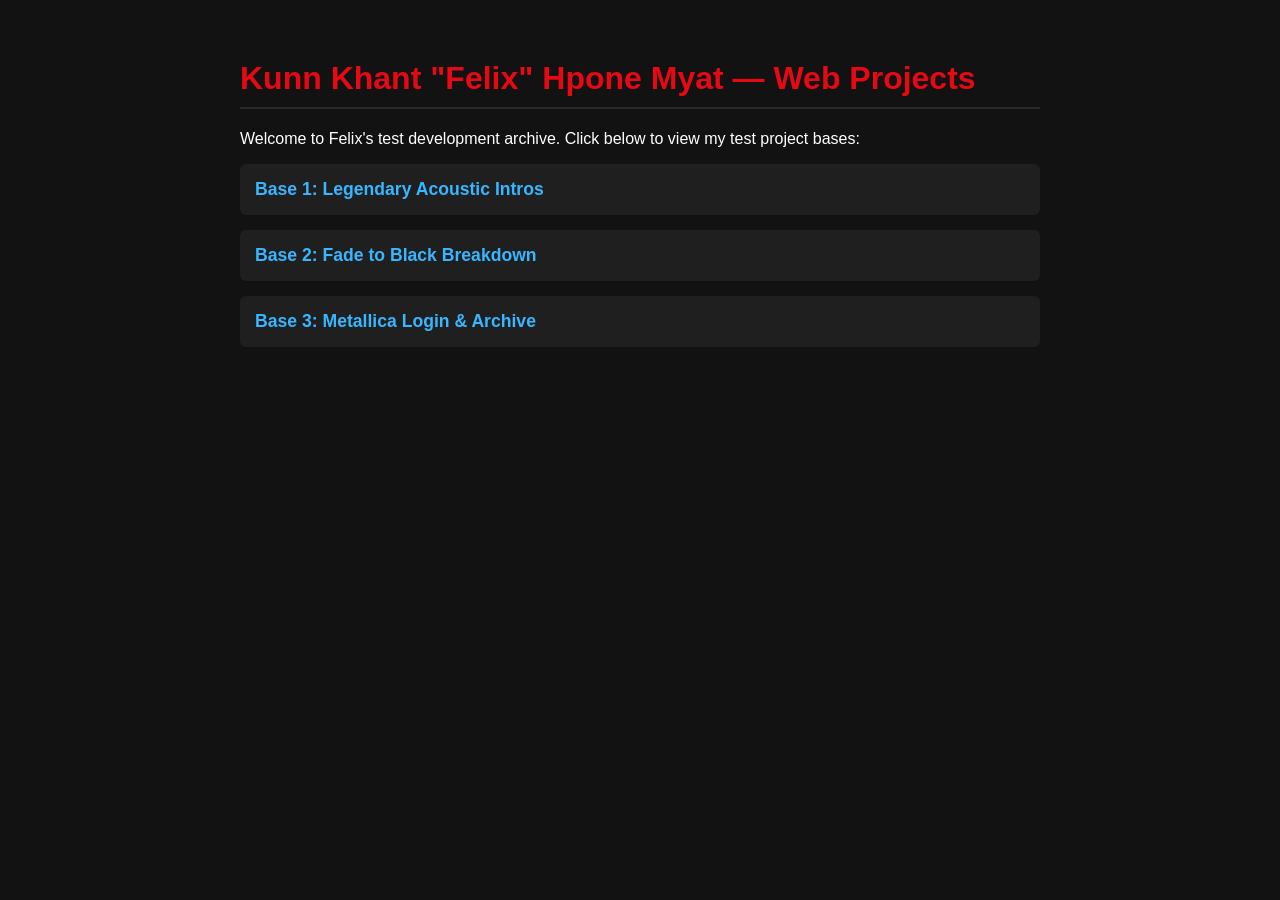
==== index.html @ 508f85c9 "Add files via upload" ====
<!DOCTYPE html>
<html lang="en">
<head>
    <meta charset="UTF-8">
    <meta name="viewport" content="width=device-width, initial-scale=1.0">
    <title>Felix's Dev Portfolio</title>
    <style>
        body {
            font-family: 'Helvetica Neue', Arial, sans-serif;
            background-color: #121212;
            color: #ffffff;
            max-width: 800px;
            margin: 60px auto;
            padding: 0 20px;
        }
        h1 {
            color: #e50914;
            border-bottom: 2px solid #282828;
            padding-bottom: 10px;
        }
        ul {
            list-style: none;
            padding: 0;
        }
        li {
            margin: 15px 0;
            background: #1f1f1f;
            padding: 15px;
            border-radius: 6px;
        }
        a {
            color: #38b6ff;
            text-decoration: none;
            font-weight: bold;
            font-size: 1.1rem;
        }
        a:hover {
            text-decoration: underline;
        }
    </style>
</head>
<body>
    <h1>Kunn Khant "Felix" Hpone Myat — Web Projects</h1>
    <p>Welcome to Felix's test development archive. Click below to view my test project bases:</p>
    
    <ul>
        <li>
            <a href="Metallica project (1)/metallica.html">Base 1: Legendary Acoustic Intros</a>
        </li>
        <li>
            <a href="Metallica project (2)/fadetoblack.html">Base 2: Fade to Black Breakdown</a>
        </li>
        <li>
            <a href="Metallica project (3)/loginmetallica.html">Base 3: Metallica Login & Archive</a>
        </li>
    </ul>
</body>
</html>
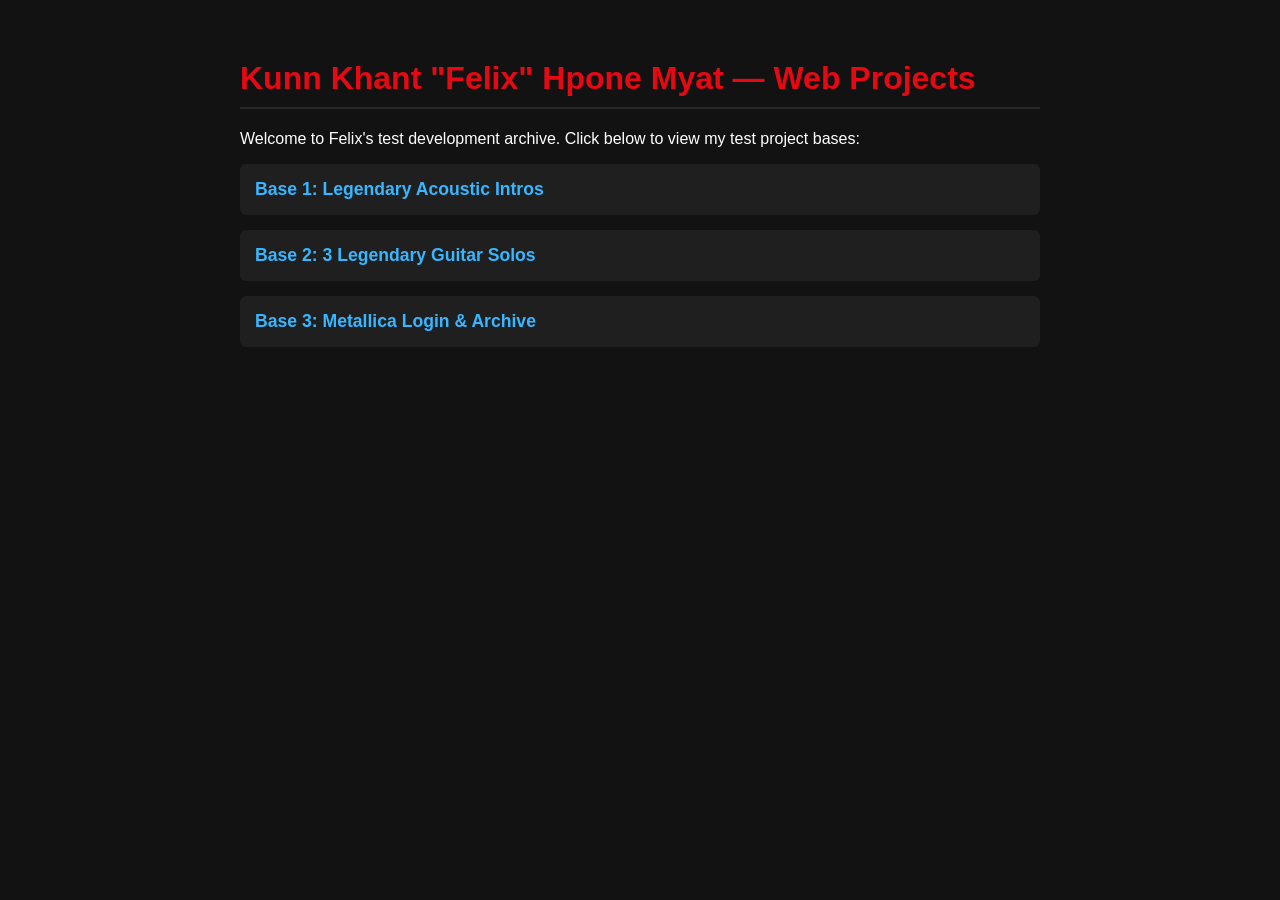
==== commit b6c4aff1: "Add files via upload" ====
--- a/index.html
+++ b/index.html
@@ -45,13 +45,13 @@
     
     <ul>
         <li>
-            <a href="Metallica project (1)/metallica.html">Base 1: Legendary Acoustic Intros</a>
+            <a href="Metallica project ( 1 )/metallica.html">Base 1: Legendary Acoustic Intros</a>
         </li>
         <li>
-            <a href="Metallica project (2)/fadetoblack.html">Base 2: Fade to Black Breakdown</a>
+            <a href="Metallica project ( 2)/fadetoblack.html">Base 2: 3 Legendary Guitar Solos</a>
         </li>
         <li>
-            <a href="Metallica project (3)/loginmetallica.html">Base 3: Metallica Login & Archive</a>
+            <a href="Metallica project ( 3 )/loginmetallica.html">Base 3: Metallica Login & Archive</a>
         </li>
     </ul>
 </body>
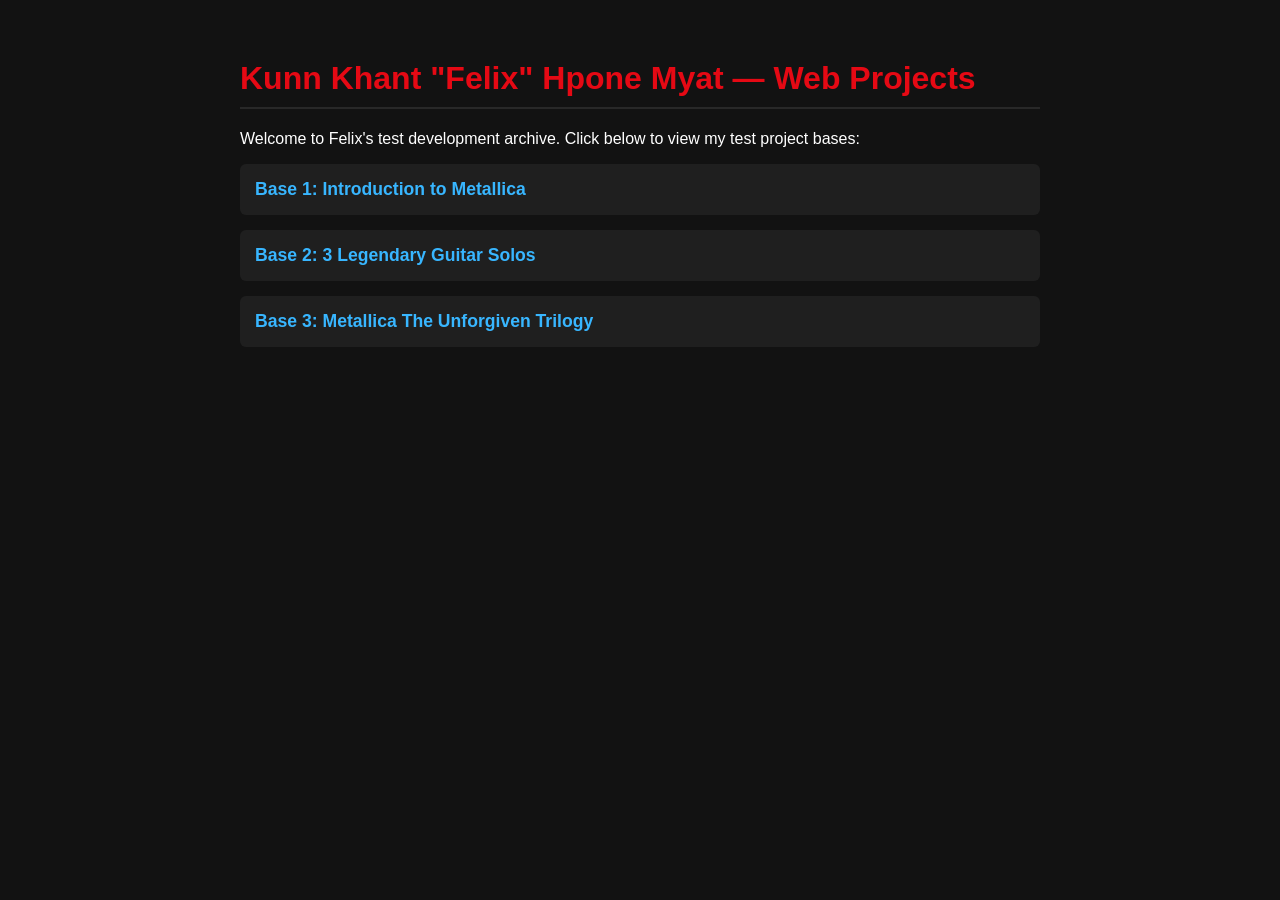
==== commit 3da5ccf7: "Add files via upload" ====
--- a/index.html
+++ b/index.html
@@ -45,13 +45,13 @@
     
     <ul>
         <li>
-            <a href="Metallica project ( 1 )/metallica.html">Base 1: Legendary Acoustic Intros</a>
+            <a href="Metallica project ( 1 )/metallica.html">Base 1: Introduction to Metallica</a>
         </li>
         <li>
-            <a href="Metallica project ( 2)/fadetoblack.html">Base 2: 3 Legendary Guitar Solos</a>
+            <a href="Metallica project ( 2 )/fadetoblack.html">Base 2: 3 Legendary Guitar Solos</a>
         </li>
         <li>
-            <a href="Metallica project ( 3 )/loginmetallica.html">Base 3: Metallica Login & Archive</a>
+            <a href="Metallica project (3)/loginmetallica.html">Base 3: Metallica The Unforgiven Trilogy</a>
         </li>
     </ul>
 </body>
